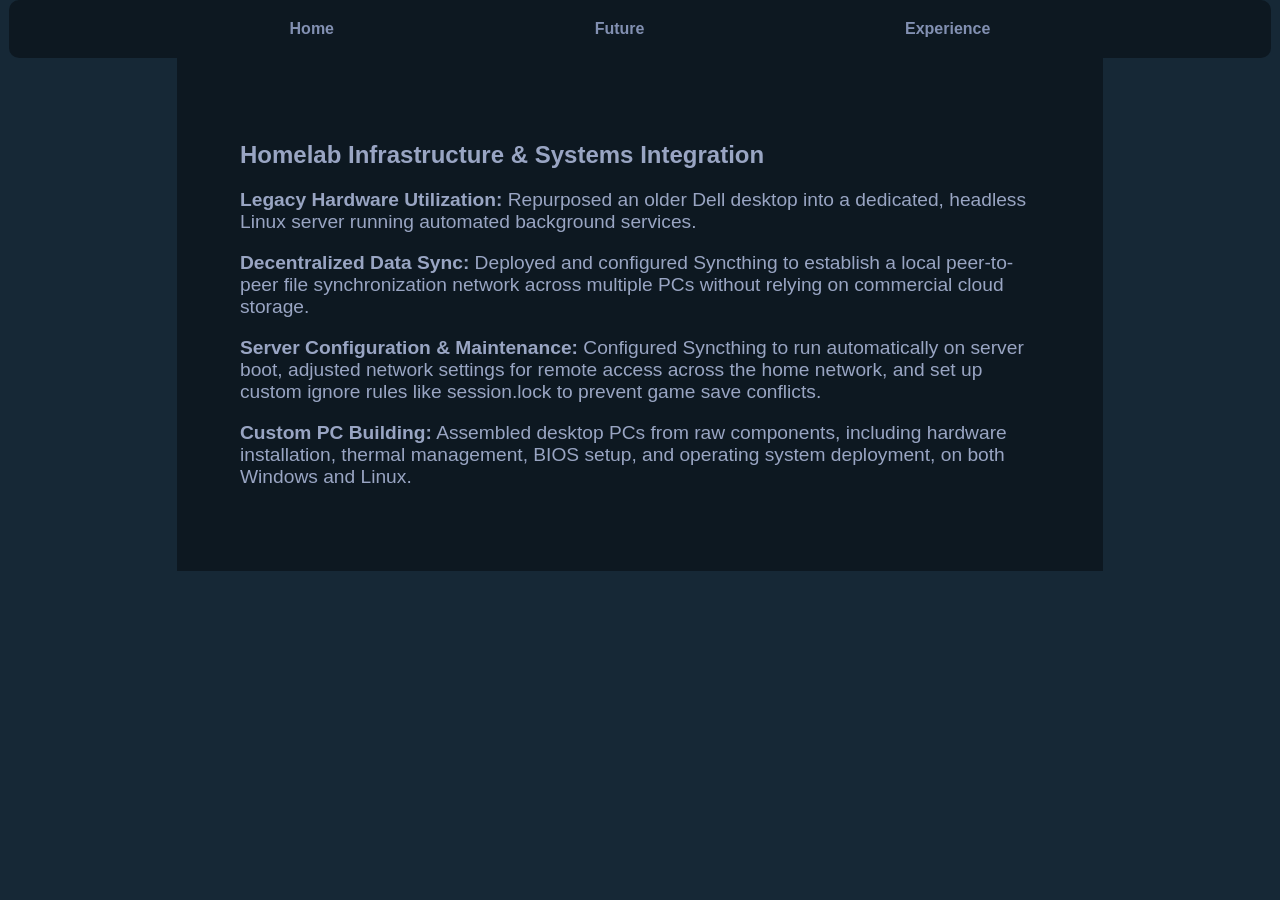
==== independent-systems-projects.html @ 65687a09 "Add files via upload" ====
<!DOCTYPE html>
<html lang="en">
<head>
    <meta charset="UTF-8">
    <meta name="viewport" content="width=device-width, initial-scale=1.0">
    <title>Independent Systems Projects</title>
    <link rel="stylesheet" href="style.css">
</head>
<body>   
    <nav>
        <ul>
            <li><a href="index.html">Home</a></li>
            <li><a href="index.html#future">Future</a></li>
            <li><a href="index.html#experience">Experience</a></li>
        </ul>
    </nav>

    <section class="i-s-p-sec">
        <h1 class="title-i-s-p-text">Homelab Infrastructure & Systems Integration</h1>

        <p class="content-i-s-p-text"><strong>Legacy Hardware Utilization:</strong> Repurposed an older Dell desktop into a dedicated, headless Linux server running automated background services.</p>

        <p class="content-i-s-p-text"><strong>Decentralized Data Sync:</strong> Deployed and configured Syncthing to establish a local peer-to-peer file synchronization network across multiple PCs without relying on commercial cloud storage.</p>

        <p class="content-i-s-p-text"><strong>Server Configuration & Maintenance:</strong> Configured Syncthing to run automatically on server boot, adjusted network settings for remote access across the home network, and set up custom ignore rules like session.lock to prevent game save conflicts.</p>

        <p class="content-i-s-p-text"><strong>Custom PC Building:</strong> Assembled desktop PCs from raw components, including hardware installation, thermal management, BIOS setup, and operating system deployment, on both Windows and Linux.</p>
    </section>

</body>
</html>
---- style.css ----
body{
    padding: 0 0.7%;
    margin: 0;
    background-color: #162836;
    font-family: 'Outfit', sans-serif;
    color: #99a5c3;
}

nav ul{
    display: flex;   
    justify-content: space-evenly;
    list-style: none;
    margin: 0px;
    padding: 0px;
}

nav a{
    color: #8290b2; 
    text-decoration: none; 
    font-family: 'Outfit', sans-serif;
    font-weight: 560;
}

nav a:hover{
    color: #99a5c3;
    text-shadow: 0 0 0.65px #99A5C3, 0 0 0.65px #99A5C3;;

}

nav{
    background-color: #0D1821;
    padding:  20px;
    border-radius: 10px
}

header section{
    display: flex;
    justify-content: space-between;
    flex-wrap: wrap;
    border-radius: 10px;
    background-image: url(header-background-image.png);        
}

header section > * {
    flex: 1 1 400px;
}

.text-card{
    padding-left: 20px;
    padding-right: 20px;
}

.name{
    color: #99a5c3;
    font-size: clamp(0.5rem, 3vw + 0.5rem, 6rem)
}

.intro{
    font-size: clamp(0.5rem, 2.5vw + 0.5rem, 2rem);
    color: #8290b2;
}

header img{
    width: 100%;
    height: auto;
    border: 5px solid #162836;
    border-radius: 10%;
}

.profile-img{
    display: flex;
    padding: 4%;
    justify-content: center;
    align-items: center;
}

.experience-header-text{
    padding-left: 10px;
    padding: 20px;
    margin: -2px 0;
    border-radius: 10px;
    background-color: #0D1821;
    color: #99a5c3;
}

.experience-link{
    text-decoration: none;
    color: #99a5c3;
    font-size: 20px;
    font-weight: 700;
}

.experience-link:hover{
    text-decoration: underline;
    color: #5674be;
}

.scroll-box::-webkit-scrollbar {
    height: 10px; 
    width: clamp(150px, 97%, 97%);
}
.scroll-box::-webkit-scrollbar-track {
    background: #99a5c3;
    border-radius: 20px;
}

.scroll-box::-webkit-scrollbar-thumb {
    background: #0D1821;
    border-radius: 20px;
}

.scroll-box::-webkit-scrollbar-thumb:hover {
    background: #5674be;
}

.scroll-box {
    display: flex;
    gap: 15px;
    overflow-x: auto;
    overflow-y: hidden;
    width: clamp(150px, 97%, 97%);
    padding: 10px;
}

.div-card{
    background-color: #0D1821;
    flex: 0 0 250px;
    padding: 15px;
    color: #8290b2;
    border-radius: 10px;
}

.future-projects-career-header-text{
    padding-left: 20px;
    padding: 20px;
    margin-top: 10px;
    border-radius: 10px;
    background-color: #0D1821;
    color: #99a5c3;
}

#current{
    background-color: #0D1821;
    border-radius: 10px;
}

.current-project-header-text{
    padding-left: 20px;
    padding: 20px;
    margin-top: 10px;
    border-radius: 10px;
    color: #99a5c3;
}

.current-content{
    padding: 0 20px;

}

/*portfolio.html, or port page below*/

.portfolio-sec{
    background-color: #0D1821;
    max-width: 800px;
    margin: auto;
    padding:  5%;
}

.title-port-text{
    font-size: x-large;

}

.content-port-text{
    font-size: larger;
}

/*independent-systems-projects.html, or i-s-p page below*/

.i-s-p-sec{
    background-color: #0D1821;
    max-width: 800px;
    margin: auto;
    padding:  5%;
}

.title-i-s-p-text{
    font-size: x-large;

}

.content-i-s-p-text{
    font-size: larger;
}
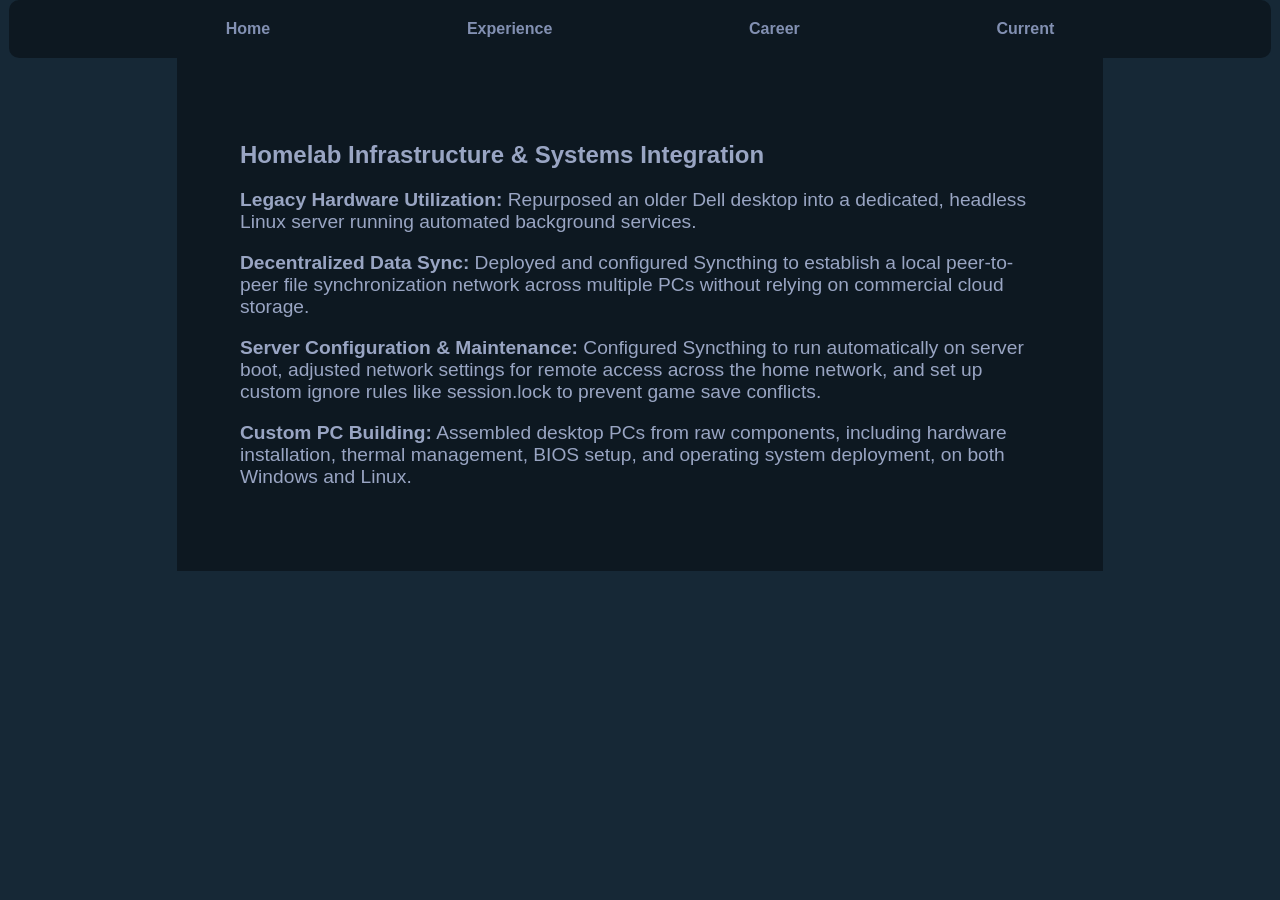
==== commit dcbab261: "Add files via upload" ====
--- a/independent-systems-projects.html
+++ b/independent-systems-projects.html
@@ -10,8 +10,9 @@
     <nav>
         <ul>
             <li><a href="index.html">Home</a></li>
-            <li><a href="index.html#future">Future</a></li>
-            <li><a href="index.html#experience">Experience</a></li>
+            <li><a href="/index.html#experience">Experience</a></li>
+            <li><a href="/index.html#career">Career</a></li>
+            <li><a href="/index.html#current">Current</a></li>
         </ul>
     </nav>
 
--- a/style.css
+++ b/style.css
@@ -4,6 +4,10 @@
     background-color: #162836;
     font-family: 'Outfit', sans-serif;
     color: #99a5c3;
+}
+
+html {
+    scroll-padding-top: 90px;
 }
 
 nav ul{
@@ -27,10 +31,63 @@
 
 }
 
-nav{
-    background-color: #0D1821;
-    padding:  20px;
-    border-radius: 10px
+.nav-container {
+    position: relative;
+    width: 100%;
+}
+
+nav {
+    background-color: #0D1821;
+    padding: 20px;
+    border-radius: 10px;
+    box-sizing: border-box;
+}
+
+nav.is-scrolled {
+    position: fixed;
+    top: 10px;
+    left: 0.7%;
+    right: 0.7%;
+    z-index: 1000;
+    box-shadow: 0 5px 15px rgba(0, 0, 0, 0.5);
+    visibility: hidden;
+    opacity: 0;
+}
+
+nav.is-scrolled.dropdown-active {
+    visibility: visible;
+    opacity: 1;
+}
+
+.nav-toggle-handle {
+    position: fixed;
+    top: 0;
+    left: 50%;
+    transform: translateX(-50%) translateY(-100%);
+    color: #99a5c3;
+    padding: 8px 16px;
+    border-bottom-left-radius: 10px;
+    border-bottom-right-radius: 10px;
+    cursor: pointer;
+    z-index: 1001;
+    display: flex;
+    align-items: center;
+    justify-content: center;
+    box-shadow: 0 4px 6px rgba(0, 0, 0, 0.3);
+    user-select: none;
+    transition: transform 0.3s ease-in-out;
+}
+
+.nav-toggle-handle.visible {
+    transform: translateX(-50%) translateY(0);
+}
+
+.down-arrow-icon {
+    transition: transform 0.3s ease;
+}
+
+.nav-toggle-handle.active .down-arrow-icon {
+    transform: rotate(180deg);
 }
 
 header section{
@@ -38,7 +95,7 @@
     justify-content: space-between;
     flex-wrap: wrap;
     border-radius: 10px;
-    background-image: url(header-background-image.png);        
+    background-image: url(/image/header-background-image.png);        
 }
 
 header section > * {
@@ -109,10 +166,6 @@
     border-radius: 20px;
 }
 
-.scroll-box::-webkit-scrollbar-thumb:hover {
-    background: #5674be;
-}
-
 .scroll-box {
     display: flex;
     gap: 15px;
@@ -120,6 +173,7 @@
     overflow-y: hidden;
     width: clamp(150px, 97%, 97%);
     padding: 10px;
+    cursor: grab;
 }
 
 .div-card{
@@ -128,15 +182,33 @@
     padding: 15px;
     color: #8290b2;
     border-radius: 10px;
-}
-
-.future-projects-career-header-text{
+    user-select: none;
+}
+
+.career-header-text{
     padding-left: 20px;
     padding: 20px;
     margin-top: 10px;
     border-radius: 10px;
     background-color: #0D1821;
     color: #99a5c3;
+}
+
+.career-content-title{
+    padding: 20px;
+    margin: -35px 0px -50px 0px;
+}
+
+.career-content{
+    max-width: 800px;
+    font-size: larger;
+    padding: 20px;
+    margin: px 0px 0px 5px;
+}
+
+#career{
+    background-color: #0D1821;
+    border-radius: 10px;
 }
 
 #current{
@@ -152,8 +224,16 @@
     color: #99a5c3;
 }
 
+.current-content-title{
+    padding: 20px;
+    margin: -35px 0px -50px 0px;
+}
+
 .current-content{
-    padding: 0 20px;
+    max-width: 800px;
+    font-size: larger;
+    padding: 20px;
+    margin: px 0px 0px 5px;
 
 }
 
@@ -191,6 +271,7 @@
 
 .content-i-s-p-text{
     font-size: larger;
-}
-
-
+    
+}
+
+
